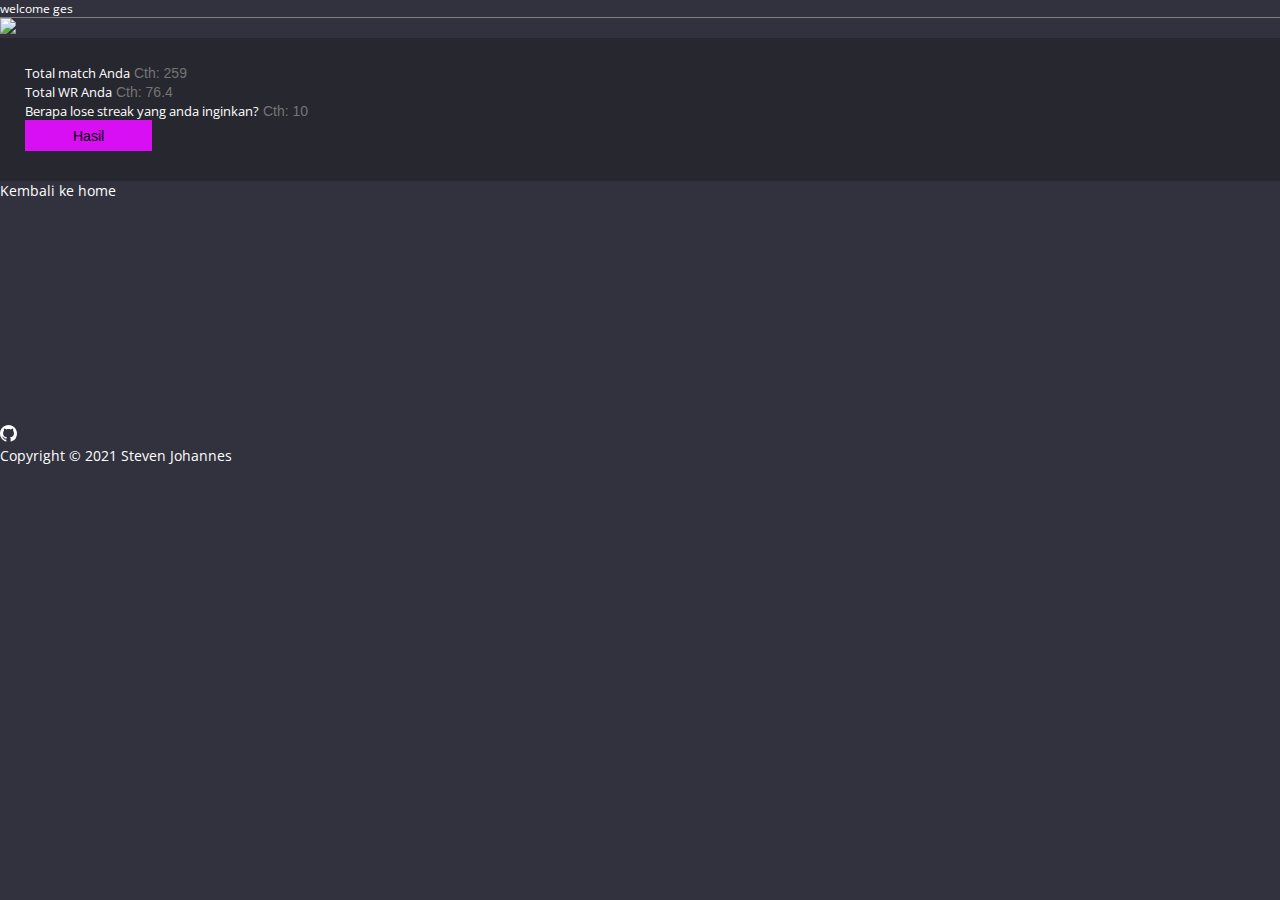
==== losestreak.html @ 40968122 "Add files via upload" ====
<!DOCTYPE html>
<html lang="en">
  <head>
    <meta charset="UTF-8" />
    <meta http-equiv="X-UA-Compatible" content="IE=edge" />
    <meta name="viewport" content="width=device-width, initial-scale=1.0" />
    <meta
      name="description"
      content="Apakah kamu penasaran, berapa match yang harus kamu menangkan untuk mencapai target winrate kamu?"
    />
    <meta
      name="keywords"
      content="cara menghitung wr, situs penghitung wr, mobile legends, hitung wr, website penghitung wr, penghitung wr"
    />
    <meta
      property="og:description"
      content="Apakah kamu penasaran, berapa match yang harus kamu menangkan untuk mencapai target winrate kamu?"
    />
    <title>Penghitung WR Mobile Legend</title>

    <meta
      name="google-site-verification"
      content="Byo--K5Z3I8yDp7aTJTQW1z9GRrNlgHxNSKG2UBqt6U"
    />

    <!-- <script type='text/javascript' src='//pl16595215.effectivecpmgate.com/e0/25/bf/e025bf22bb956752813c0a3966661849.js'></script> -->
    <link
      rel="shortcut icon"
      href="https://blogger.googleusercontent.com/img/b/R29vZ2xl/AVvXsEh0WRu7QhrLW0eWzRSs6UYcKnQX6PXm3FdzitemYN7Ggk-5HjUSf96HzpvLDAKTm6S11BhNLUuM_voosCRPBGC8rzwFGm16j5_KdbeKcJfA4QvC7sVZnSmnNBH-vJEH4An4sa1Z4IdnwrbHdjfau9IMLsKxOC1ALgAcaGK3zUwL7deID3ijT5WBJ-C9Vg/s320/icons8-wrauter-color-180.png"
      type="image/x-icon"
    />

    <link
      href="https://cdn.jsdelivr.net/npm/bootstrap@5.0.1/dist/css/bootstrap.min.css"
      rel="stylesheet"
      integrity="sha384-+0n0xVW2eSR5OomGNYDnhzAbDsOXxcvSN1TPprVMTNDbiYZCxYbOOl7+AMvyTG2x"
      crossorigin="anonymous"
    />
    <link rel="stylesheet" href="assets/css/main.css" />
  </head>

  <body>
    <div class="container pb-4">
      <div class="row justify-content-center">
        <div
          class="bg-dark mb-4 py-1 text-white text-center welcomeMsg py-sm-2"
          id="welcomeMsg"
        >
          <p class="animation mb-0 text-truncate">welcome ges</p>
        </div>
        <div class="col-lg-6 col-md-9 col-sm-9">
          <div class="text-center mb-3 d-flex flex-column align-items-center">
            <a href="https://www.wyvorz.com/" target="_blank">
              <img
                class="logo-img"
                src="https://blogger.googleusercontent.com/img/b/R29vZ2xl/AVvXsEh0WRu7QhrLW0eWzRSs6UYcKnQX6PXm3FdzitemYN7Ggk-5HjUSf96HzpvLDAKTm6S11BhNLUuM_voosCRPBGC8rzwFGm16j5_KdbeKcJfA4QvC7sVZnSmnNBH-vJEH4An4sa1Z4IdnwrbHdjfau9IMLsKxOC1ALgAcaGK3zUwL7deID3ijT5WBJ-C9Vg/s320/icons8-wrauter-color-180.png"
              />
            </a>
          </div>
          <div class="card mb-3">
            <form class="">
              <div class="mb-3">
                <label class="mb-1" for="idMatch">Total match Anda</label>
                <input
                  type="number"
                  placeholder="Cth: 259"
                  autofocus
                  autocomplete="off"
                  id="tMatch"
                  class="form-control"
                />
              </div>
              <div class="mb-3">
                <label class="mb-1" for="tWr">Total WR Anda</label>
                <input
                  type="number"
                  placeholder="Cth: 76.4"
                  step="any"
                  autocomplete="off"
                  id="tWr"
                  class="form-control"
                />
              </div>
              <div class="mb-3">
                <label class="mb-1" for="wrReq"
                  >Berapa lose streak yang anda inginkan?</label
                >
                <input
                  type="number"
                  placeholder="Cth: 10"
                  autocomplete="off"
                  id="lsReq"
                  class="form-control"
                />
              </div>
              <button
                class="btn btn-primary d-block w-100 mt-4"
                type="button"
                id="hasil"
              >
                Hasil
              </button>
            </form>
          </div>

          <span id="resultText" class="text-center d-block font-nunito"> </span>
          <hr />
          <a href="index.html" class="text-center d-block mb-2 text-warning"
            >Kembali ke home</a
          >

          <div class="d-flex justify-content-center sosmed">
            <a class="mx-4" href="https://github.com/johsteven" target="_blank">
              <svg
                xmlns="http://www.w3.org/2000/svg"
                width="17"
                height="17"
                fill="currentColor"
                class="bi bi-github"
                viewBox="0 0 16 16"
              >
                <path
                  d="M8 0C3.58 0 0 3.58 0 8c0 3.54 2.29 6.53 5.47 7.59.4.07.55-.17.55-.38 0-.19-.01-.82-.01-1.49-2.01.37-2.53-.49-2.69-.94-.09-.23-.48-.94-.82-1.13-.28-.15-.68-.52-.01-.53.63-.01 1.08.58 1.23.82.72 1.21 1.87.87 2.33.66.07-.52.28-.87.51-1.07-1.78-.2-3.64-.89-3.64-3.95 0-.87.31-1.59.82-2.15-.08-.2-.36-1.02.08-2.12 0 0 .67-.21 2.2.82.64-.18 1.32-.27 2-.27.68 0 1.36.09 2 .27 1.53-1.04 2.2-.82 2.2-.82.44 1.1.16 1.92.08 2.12.51.56.82 1.27.82 2.15 0 3.07-1.87 3.75-3.65 3.95.29.25.54.73.54 1.48 0 1.07-.01 1.93-.01 2.2 0 .21.15.46.55.38A8.012 8.012 0 0 0 16 8c0-4.42-3.58-8-8-8z"
                />
              </svg>
            </a>
          </div>
          <hr class="mt-5" />
          <p class="text-center mb-0">Copyright &copy; 2021 Steven Johannes</p>
        </div>
      </div>
    </div>

    <script
      async
      src="https://www.googletagmanager.com/gtag/js?id=UA-206846692-3 "
    ></script>

    <script src="assets/js/global.js "></script>
    <script src="assets/js/losestreak.js "></script>
  </body>
</html>
---- assets/css/main.css ----
@import "https://fonts.googleapis.com/css2?family=Open+Sans:wght@100;200;300;400;500;600;700;800;900&display=swap";
@import "https://fonts.googleapis.com/css2?family=Nunito:wght@200;300;400;600;700;800;900&display=swap";
.font-nunito {
  font-family: Nunito, sans-serif;
}
* {
  padding: 0;
  margin: 0;
  list-style: none;
  quotes: none;
  text-decoration: none !important;
  outline: none;
  border: none;
  -webkit-font-smoothing: antialiased;
  -moz-osx-font-smoothing: grayscale;
  box-sizing: border-box;
}
html {
  height: 100%;
  width: 100%;
}
body {
  position: relative;
  background-color: #32323e;
  font-family: "Open Sans", sans-serif;
  overflow-x: hidden;
  color: #fff;
  margin: 0 auto;
}
i {
  display: inline-flex;
}
a {
  color: #fff;
}
a,
button {
  cursor: pointer;
}
p,
a,
div,
span {
  font-size: 14px;
}
input,
button {
  font-size: 14px !important;
}
label {
  font-size: 13px !important;
}
img {
  object-fit: cover;
}
@media (max-width: 768px) {
  p,
  a,
  div,
  span {
    font-size: 13px;
  }
  input,
  button {
    font-size: 13px !important;
  }
  label {
    font-size: 11px !important;
  }
}
@media (max-width: 300px) {
  body {
    display: none;
  }
}
.btn {
  transition: 0.225s;
  padding: 0.475rem 3rem;
  border-radius: 0px;
}
.btn-primary {
  background-color: #d70ff2;
  border-color: #d70ff2 !important;
}
.btn-primary:hover,
.btn-primary:focus {
  background-color: #dc7de8;
}
.btn-primary:focus {
  box-shadow: none !important;
}
.card {
  background-color: #272730 !important;
  padding: 25px;
  padding-bottom: 30px;
  border: none;
  border-radius: 0px;
}
@media (max-width: 576px) {
  .card {
    padding: 20px;
    padding-bottom: 25px;
  }
}
.form-control {
  background-color: transparent !important;
  color: #fff !important;
  border-radius: 0px;
}
input::-webkit-outer-spin-button,
input::-webkit-inner-spin-button {
  -webkit-appearance: none;
  margin: 0;
}
input[type="number"] {
  -moz-appearance: textfield;
}
.bg-primary {
  background-color: #118eed !important;
}
.sosmed {
  margin-top: 225px;
}
.logo-img {
  width: 75px;
}
.animation {
  animation: animation-msg 1s alternate;
}
.welcomeMsg p,
.welcomeMsg a {
  font-size: 11px;
}
.welcomeMsg a {
  color: #fff;
  text-decoration: underline !important;
  font-weight: 600 !important;
}
@keyframes animation-msg {
  0% {
    opacity: 0;
  }
  100% {
    opacity: 1;
  }
}
@media screen and (min-width: 576px) {
  .welcomeMsg {
    background-color: transparent !important;
    border-bottom: 1px solid gray;
    color: #fff !important;
  }
  .welcomeMsg p,
  .welcomeMsg a {
    font-size: 12px;
  }
  .welcomeMsg a {
    color: #fff !important;
  }
} /*# sourceMappingURL=main.css.map */
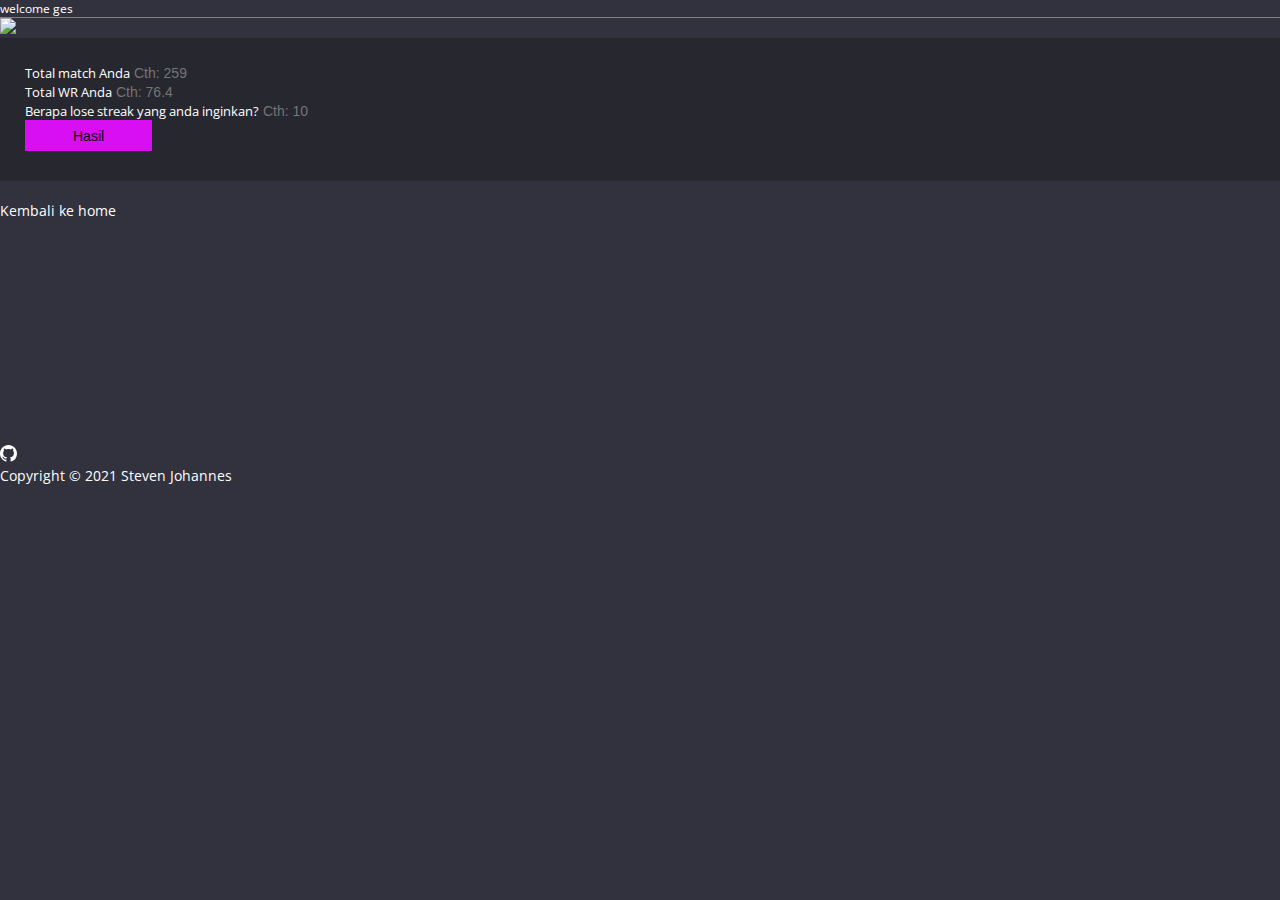
==== commit 0307e730: "update" ====
--- a/losestreak.html
+++ b/losestreak.html
@@ -50,7 +50,7 @@
         </div>
         <div class="col-lg-6 col-md-9 col-sm-9">
           <div class="text-center mb-3 d-flex flex-column align-items-center">
-            <a href="https://www.wyvorz.com/" target="_blank">
+            <a href="https://www.scriptmlbb.com/" target="_blank">
               <img
                 class="logo-img"
                 src="https://blogger.googleusercontent.com/img/b/R29vZ2xl/AVvXsEh0WRu7QhrLW0eWzRSs6UYcKnQX6PXm3FdzitemYN7Ggk-5HjUSf96HzpvLDAKTm6S11BhNLUuM_voosCRPBGC8rzwFGm16j5_KdbeKcJfA4QvC7sVZnSmnNBH-vJEH4An4sa1Z4IdnwrbHdjfau9IMLsKxOC1ALgAcaGK3zUwL7deID3ijT5WBJ-C9Vg/s320/icons8-wrauter-color-180.png"
@@ -108,6 +108,19 @@
           <a href="index.html" class="text-center d-block mb-2 text-warning"
             >Kembali ke home</a
           >
+          <p></p>
+          <script async src="https://pagead2.googlesyndication.com/pagead/js/adsbygoogle.js?client=ca-pub-4888676909048422"
+     crossorigin="anonymous"></script>
+<!-- Sticky -->
+<ins class="adsbygoogle"
+     style="display:block"
+     data-ad-client="ca-pub-4888676909048422"
+     data-ad-slot="6885532072"
+     data-ad-format="auto"
+     data-full-width-responsive="true"></ins>
+<script>
+     (adsbygoogle = window.adsbygoogle || []).push({});
+</script>
 
           <div class="d-flex justify-content-center sosmed">
             <a class="mx-4" href="https://github.com/johsteven" target="_blank">
--- a/assets/css/main.css
+++ b/assets/css/main.css
@@ -2,6 +2,10 @@
 @import "https://fonts.googleapis.com/css2?family=Nunito:wght@200;300;400;600;700;800;900&display=swap";
 .font-nunito {
   font-family: Nunito, sans-serif;
+  background-color: #c2003a;
+  border-radius: 5px;
+  margin: 5px;
+  font-size: 15px;
 }
 * {
   padding: 0;
